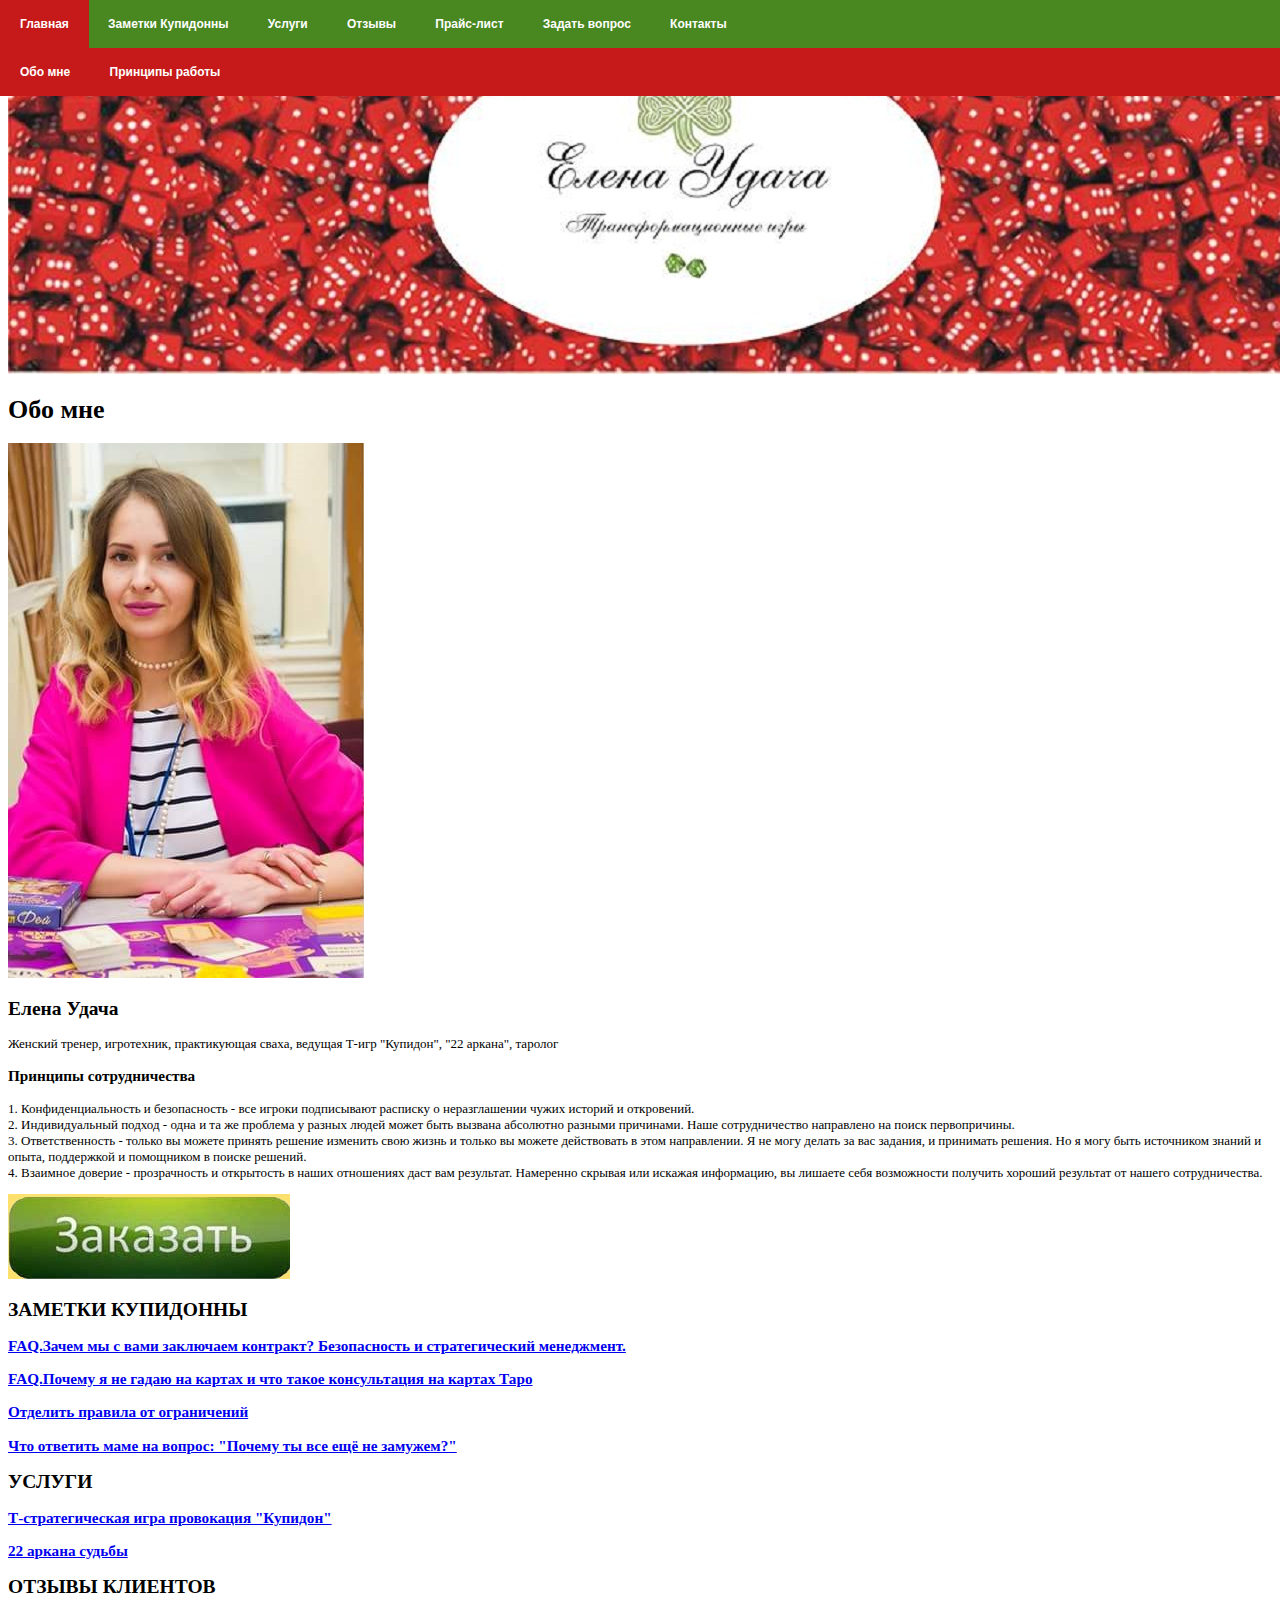
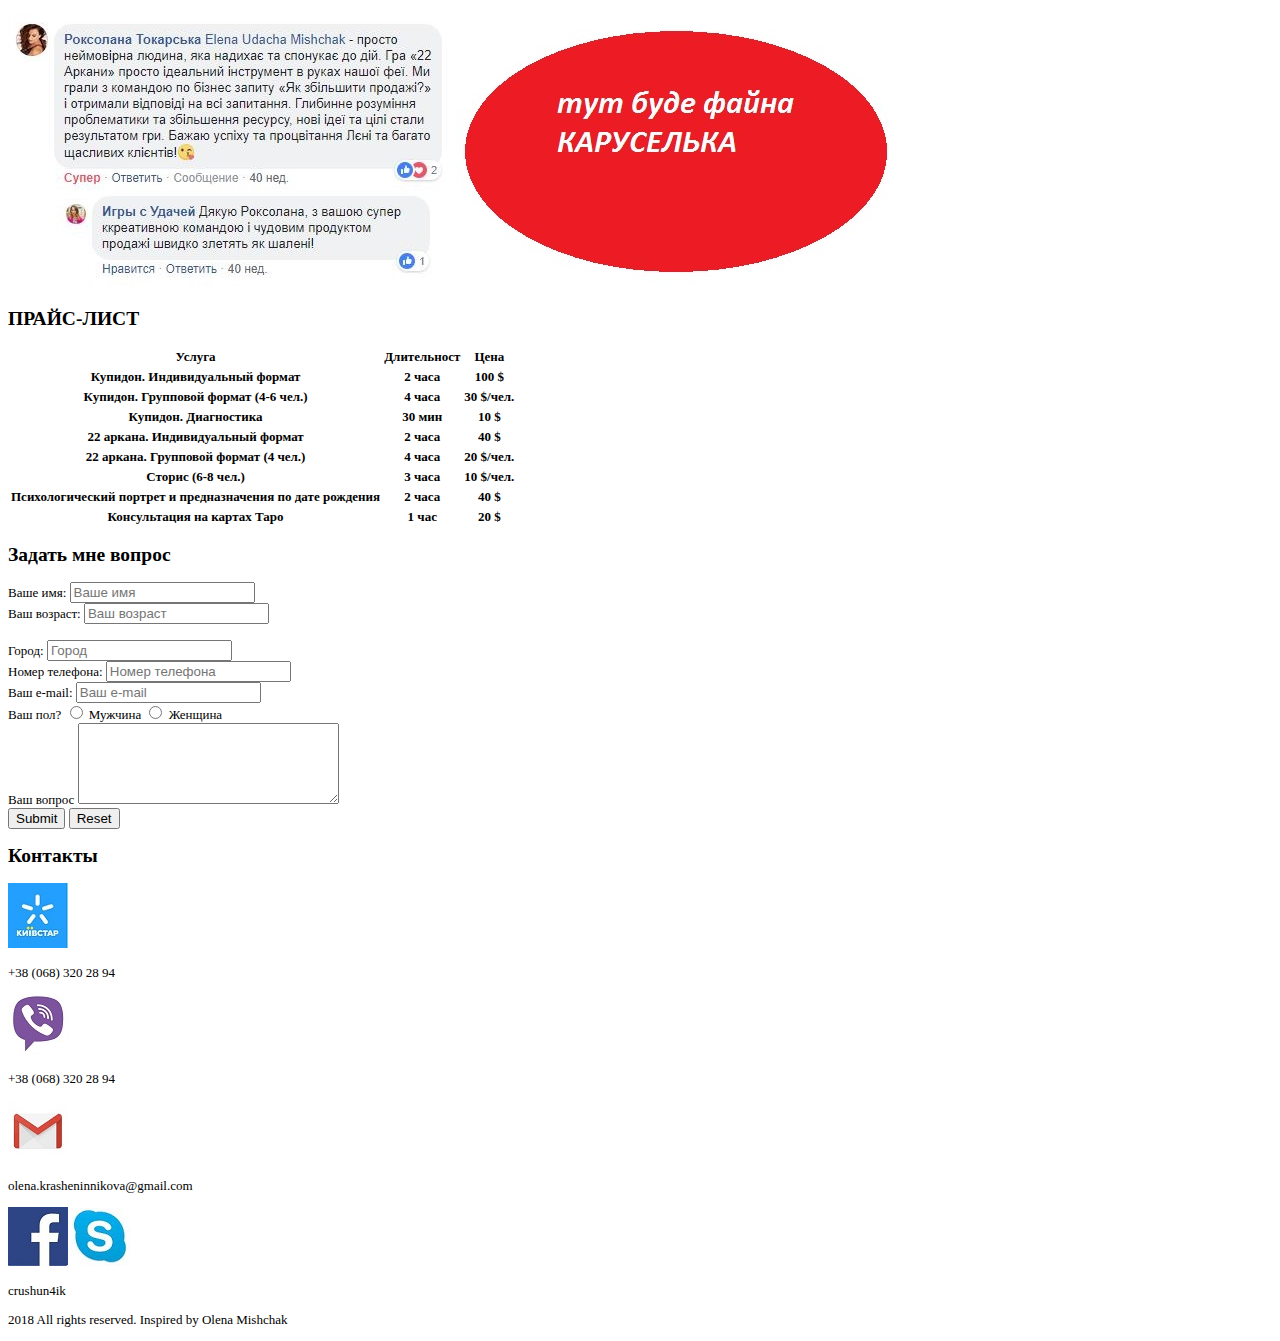
==== index.html @ 5f65af1b "Elena Udacha personal web site" ====
<!DOCTYPE html>
<html lang="ru">
<head>
    <meta charset="UTF-8">
    <meta name="viewport" content="width=device-width, initial-scale=1.0">
    <meta http-equiv="X-UA-Compatible" content="ie=edge">
    <title>Document</title>
    <link rel="stylesheet" href="css/index.css">
</head>
<body>
     <div class="main-menu">
        <ul>
            <li>
                Главная
                <div class="sub-menu">
                    <ul>
                        <li>Обо мне</li>
                        <li>Принципы работы</li>
                    </ul>
                </div>
            </li>
            <li>
                Заметки Купидонны
                <div class="sub-menu">
                    <ul>
                        <li><a href="/articles/contract.html">Зачем мы с вами подписываем контракт</a></li>
                        <li><a href="/articles/tarot.html">Почему я не гадаю. Что же я тогда делаю?</a></li>
                        <li><a href="/articles/otvet.html">Что ответить маме на вопрос: "Почему ты все ещё не замужем?"</a></li>
                        <li>Индивидуальный и групповой формат игры. Преимущества</li>
                        <li>Мастера обесценивания</li>
                    </ul>
                </div>
            </li>
            <li>
                Услуги
                <div class="sub-menu">
                    <ul>
                        <li><a href="games/kupidon.html">Т-игра "Купидон"</a></li>
                        <li><a href="games/arcans.html">Т-игра "22 аркана судьбы"</a></li>
                        <li><a href="games/stories.html">Игра-коммуникация "Сторис"</a></li>
                        <li>Консультация на картах таро</li>
                        <li>Психологический портрет по дате рождения</li>
                    </ul>
                </div>
            </li>
             <li>
                Отзывы
            </li>
            <li>
                Прайс-лист
            </li>
             <li>
                Задать вопрос
            </li>
            <li>
                Контакты
                <div class="sub-menu">
                    <ul>
                        <li>телефон/viber</li>
                        <li>Skype</li>
                        <li>Gmail</li>
                        <li>Facebook</li>
                    </ul>
                </div>
            </li>
        </ul>
    </div>
    <header>
            <img src="img/image.jpg" alt="logo">
            <h1>Обо мне</h1>
            <img src="img/me.jpg" alt="elena-udacha">
    </header>
        <section>
            <h2>Елена Удача</h2>
            <p>Женский тренер, игротехник, практикующая сваха, ведущая Т-игр "Купидон", "22 аркана", таролог<p>
                <h3>Принципы сотрудничества</h3>
                    <p> 1. Конфиденциальность и безопасность - все игроки подписывают расписку о неразглашении чужих историй и откровений.
                    <br>
                        2. Индивидуальный подход - одна и та же проблема у разных людей может быть вызвана абсолютно разными причинами. Наше сотрудничество направлено на поиск первопричины. 
                    <br>
                        3. Ответственность - только вы можете принять решение изменить свою жизнь и только вы можете действовать в этом направлении. Я не могу делать за вас задания, и принимать решения. Но я могу быть источником знаний и опыта, поддержкой и помощником в поиске решений.
                    <br>
                        4. Взаимное доверие - прозрачность и открытость в наших отношениях даст вам результат. Намеренно скрывая или искажая информацию, вы лишаете себя возможности получить хороший результат от нашего сотрудничества.</p>
           <p> 
               <a href="form-order.html"><img src="img/button.jpg" alt="button-order"></a>
           </p>
        </section> 
        <section>
            <h2>ЗАМЕТКИ КУПИДОННЫ</h2>
                <h3><a href="articles/contract.html">FAQ.Зачем мы с вами заключаем контракт? Безопасность и стратегический менеджмент.</a></h3>
                <h3><a href="articles/tarot.html">FAQ.Почему я не гадаю на картах и что такое консультация на картах Таро</a></h3>
                <h3><a href="articles/pravila.html">Отделить правила от ограничений</a></h3>
                <h3><a href="articles/otvet.html">Что ответить маме на вопрос: "Почему ты все ещё не замужем?"</a></h3>
        </section>
        <section>
            <h2><b>УСЛУГИ</b></h2>
                <h3><a href="games/kupidon.html">Т-стратегическая игра провокация "Купидон"</a></h3>
                <h3><a href="games/arcans.html">22 аркана судьбы</a></h3>
        </section>
         <section>
            <h2><b>ОТЗЫВЫ КЛИЕНТОВ</b></h2>
                <img src="img/feedback.jpg" alt="feedback">
        </section>
        <section>
            <h2><b>ПРАЙС-ЛИСТ</b></h2>
            <table>
                <tr>
                    <th><b>Услуга</b></th>
                    <th><b>Длительност</b></th>
                    <th><b>Цена</b></th>
                </tr>
                <tr>
                    <th>Купидон. Индивидуальный формат</th>
                    <th>2 часа</th>
                    <th>100 $</th>
                </tr>
                <tr>
                    <th>Купидон. Групповой формат (4-6 чел.)</th>
                    <th>4 часа</th>
                    <th>30 $/чел.</th>
                </tr>
                <tr>
                    <th>Купидон. Диагностика</th>
                    <th>30 мин</th>
                    <th>10 $</th>
                </tr>
                <tr>
                    <th>22 аркана. Индивидуальный формат</th>
                    <th>2 часа</th>
                    <th>40 $</th>
                </tr>
                <tr>
                    <th>22 аркана. Групповой формат (4 чел.)</th>
                    <th>4 часа</th>
                    <th>20 $/чел.</th>
                </tr>
                <tr>
                    <th>Сторис (6-8 чел.)</th>
                    <th>3 часа</th>
                    <th>10 $/чел.</th>
                </tr>
                <tr>
                    <th>Психологический портрет и предназначения по дате рождения</th>
                    <th>2 часа</th>
                    <th>40 $</th>
                </tr>
                <tr>
                    <th>Консультация на картах Таро</th>
                    <th>1 час</th>
                    <th>20 $</th>
                </tr>
            </table>
        </section>
        <section>
            <h2><b>Задать мне вопрос</b></h2>
            <form method="POST" action="https://formspree.io/olena.krasheninnikova@gmail.com">
            <label>Ваше имя:
                <input type="text" placeholder="Ваше имя">
            </label>
            <br>
            <label>Ваш возраст:
                <input type="text" placeholder="Ваш возраст">
            </label>
            <br>
            <br>
            <label>Город:
                <input type="text" placeholder="Город">
            </label>
            <br>
            <label for="user-tel">Номер телефона:</label>
                <input id="user-tel" name="telephone" type="text" placeholder="Номер телефона">
            <br>
            <label>Ваш e-mail:
                <input type="text" placeholder="Ваш e-mail">
            </label>
            <br>
            <label>Ваш пол?
                <input type="radio" name="gender" value="male">
                Мужчина
            </label>
            <label>	
                <input type="radio" name="gender" value="female">
                Женщина
            </label>
            <br>
            <label>Ваш вопрос</label>
                <textarea name="message" rows="5" cols="30">
                </textarea>
            <br>
            <input type="Submit"> <input type="Reset">
        </form>
        </section>
        <section>
            <h2>Контакты</h2>
                <img src="img/telephone.jpg" alt="kyivstar">
                    <p>+38 (068) 320 28 94</p>
                <img src="img/viber.jpg" alt="viber">
                    <p>+38 (068) 320 28 94</p>
                <img src="img/gmail.jpg" alt="gmail">
                    <p>olena.krasheninnikova@gmail.com</p>
                <a href="https://www.facebook.com/pg/Lakshmi.Elena"><img src="img/facebook.jpg" alt="facebook"></a>
                <img src="img/skype.jpg" alt="skype">
                    <p>crushun4ik</p>
        </section>
     <!--Footer-->
        <footer>
            <p>2018 All rights reserved. Inspired by Olena Mishchak</p>
        </footer>
</body>
</html>
---- css/index.css ----
body {
            font-size: 13px;
        }
 
        .main-menu{
            background: #498720;
            color: white;
            position: absolute;
            top: 0;
            left: 0;
            width: 100%;
        }
 
        ul{
            text-align: left;
            display: inline;
            margin: 0;
            padding: 15px 4px 17px 0;
            list-style: none;
        }
 
        ul > li {
            font: bold 12px/18px sans-serif;
            display: inline-block;
            margin-right: -4px;
            padding: 15px 20px;
            cursor: pointer;
            border-right: 1px black;
        }
 
        ul > li:hover {
            background: #c61919;
        }
 
        .main-menu > ul > li:hover > .sub-menu {
            display: block;
        }
 
        .sub-menu {
            display: none;
            background: #c61919;
            color: white;
            position: absolute;
            top: 48px;
            left: 0px;
            width: 100%;
        }
        #footer {
            color: #c61919;
        }
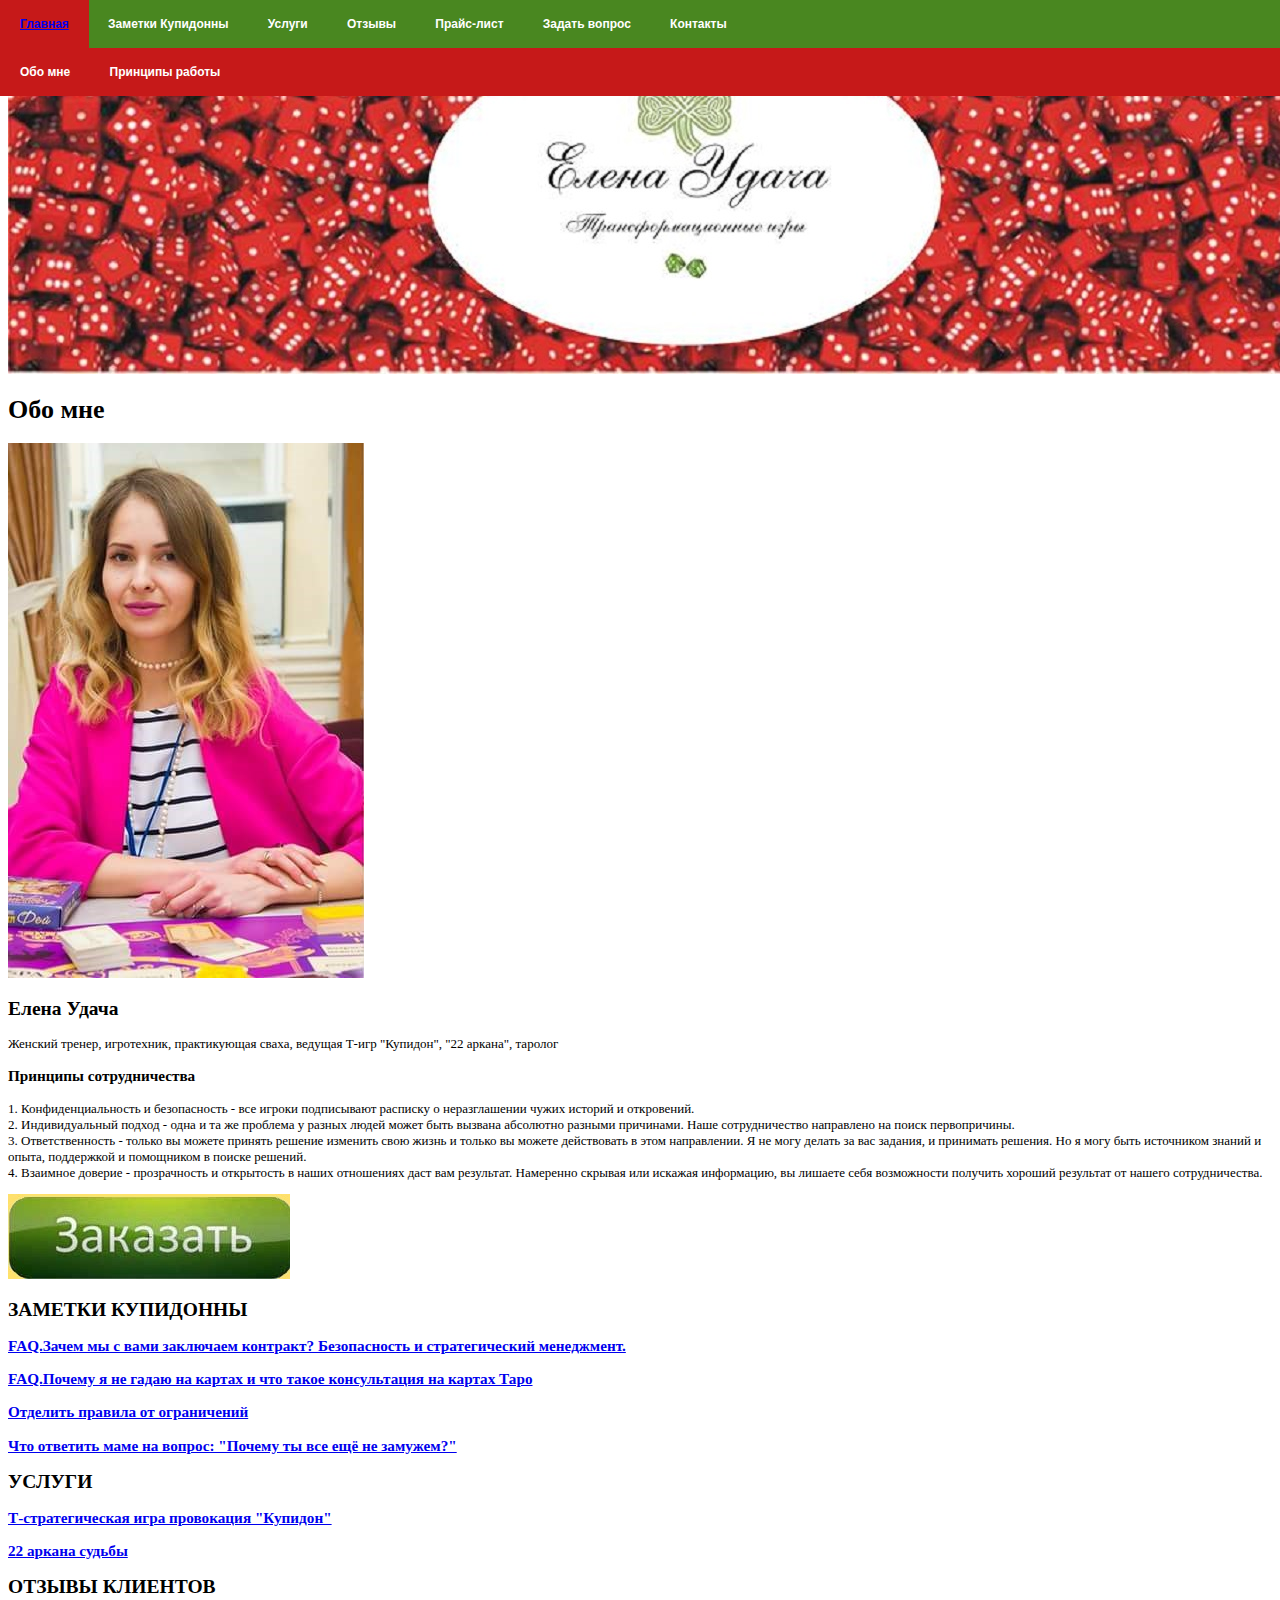
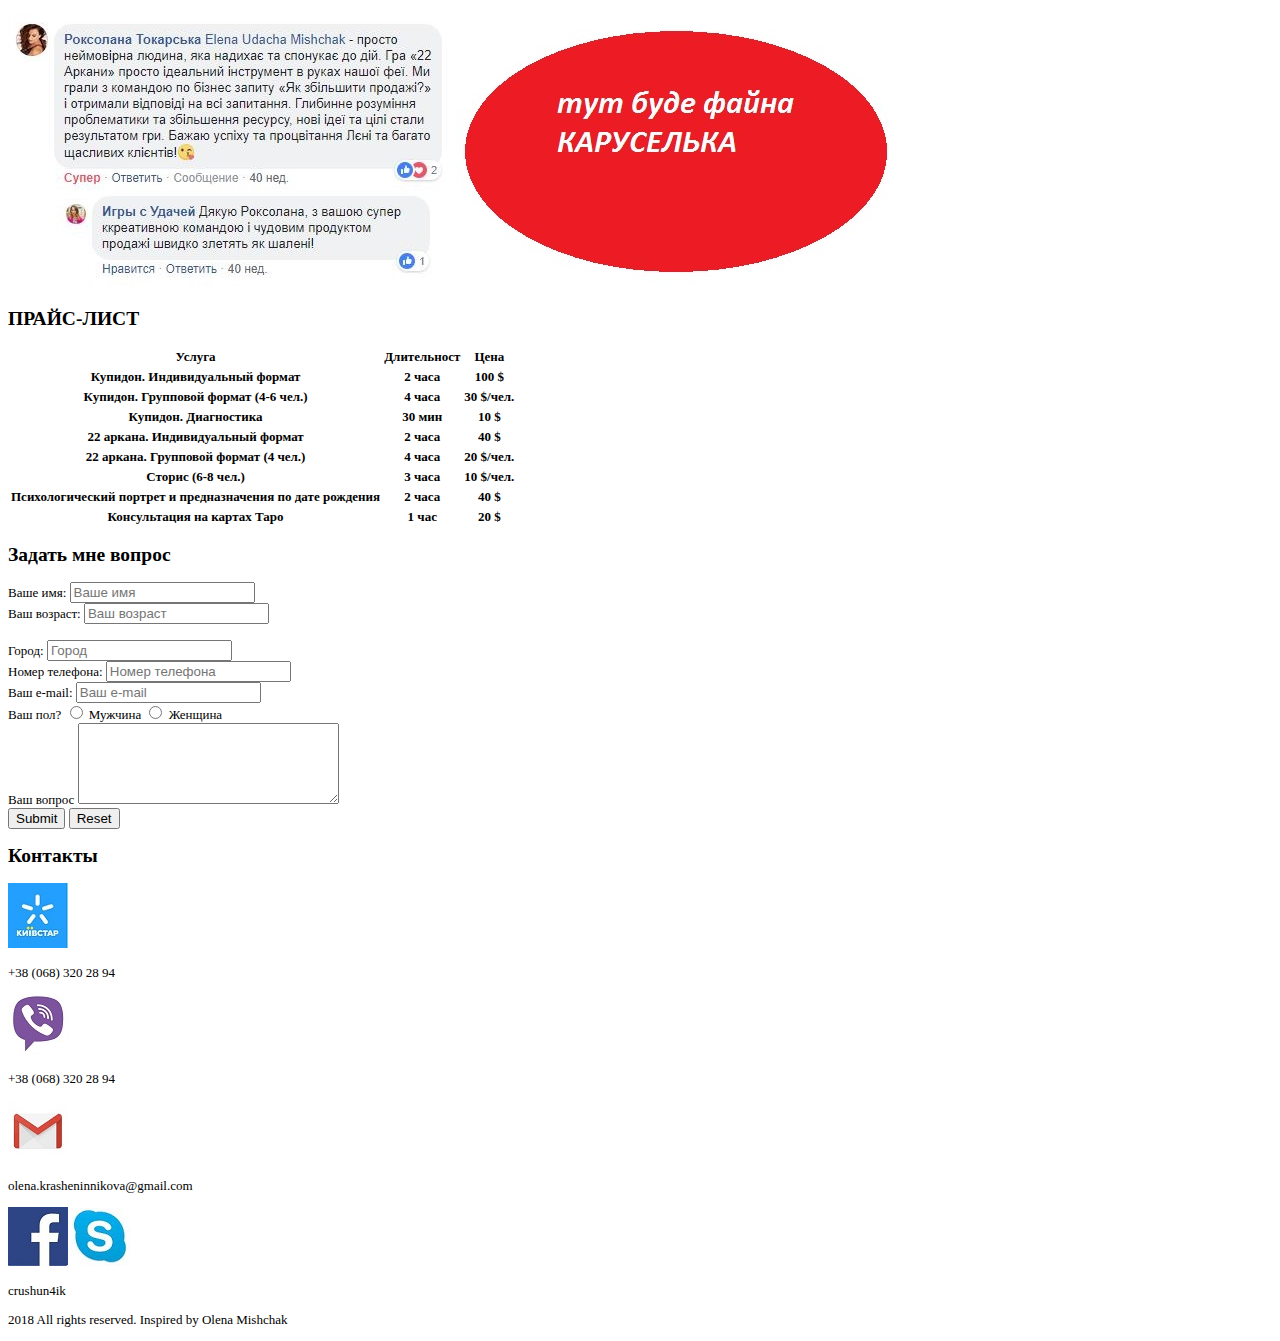
==== commit b4439890: "Elena Udacha personal web site" ====
--- a/index.html
+++ b/index.html
@@ -10,8 +10,7 @@
 <body>
      <div class="main-menu">
         <ul>
-            <li>
-                Главная
+            <li><a href="index.html">Главная</a>
                 <div class="sub-menu">
                     <ul>
                         <li>Обо мне</li>
@@ -23,9 +22,9 @@
                 Заметки Купидонны
                 <div class="sub-menu">
                     <ul>
-                        <li><a href="/articles/contract.html">Зачем мы с вами подписываем контракт</a></li>
-                        <li><a href="/articles/tarot.html">Почему я не гадаю. Что же я тогда делаю?</a></li>
-                        <li><a href="/articles/otvet.html">Что ответить маме на вопрос: "Почему ты все ещё не замужем?"</a></li>
+                        <li><a href="articles/contract.html">Зачем мы с вами подписываем контракт</a></li>
+                        <li><a href="articles/tarot.html">Почему я не гадаю. Что же я тогда делаю?</a></li>
+                        <li><a href="articles/otvet.html">Что ответить маме на вопрос: "Почему ты все ещё не замужем?"</a></li>
                         <li>Индивидуальный и групповой формат игры. Преимущества</li>
                         <li>Мастера обесценивания</li>
                     </ul>
@@ -68,7 +67,7 @@
     <header>
             <img src="img/image.jpg" alt="logo">
             <h1>Обо мне</h1>
-            <img src="img/me.jpg" alt="elena-udacha">
+            <img src="img/me.jpg" alt="elena udacha">
     </header>
         <section>
             <h2>Елена Удача</h2>
